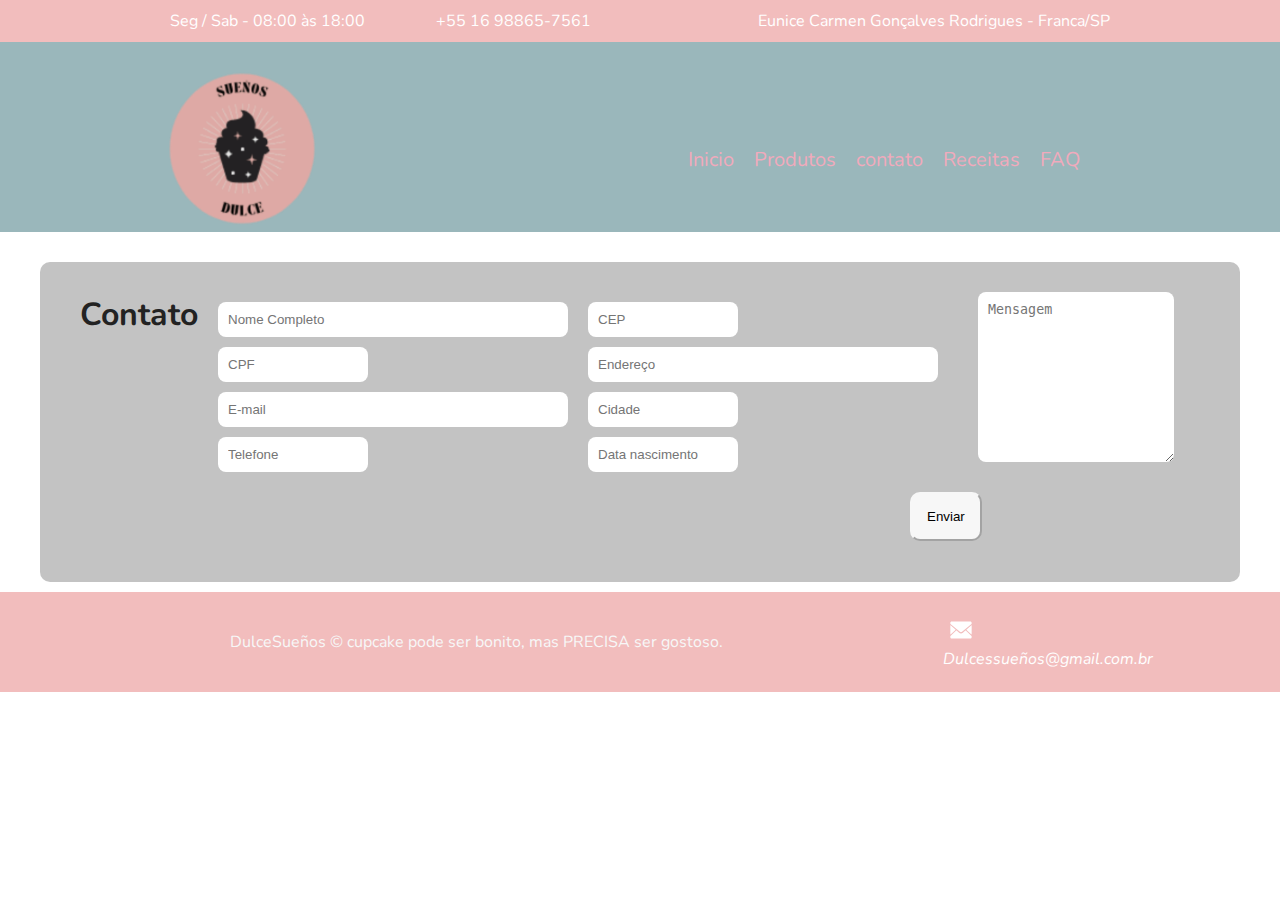
==== Projeto2/contato.html @ f4ecd691 "(13/09) Fim projeto" ====
<!DOCTYPE html>
<html lang="pt-br">
<head>
    <meta charset="UTF-8">
    <meta http-equiv="X-UA-Compatible" content="IE=edge">
    <meta name="viewport" content="width=device-width, initial-scale=1, shrink-to-fit=no">
    <!-- Bootstrap CSS -->
    <link rel="stylesheet" href="https://stackpath.bootstrapcdn.com/bootstrap/4.1.3/css/bootstrap.min.css" integrity="sha384-MCw98/SFnGE8fJT3GXwEOngsV7Zt27NXFoaoApmYm81iuXoPkFOJwJ8ERdknLPMO" crossorigin="anonymous">
    <!-- Fonte -->
    <link rel="preconnect" href="https://fonts.googleapis.com">
    <link rel="preconnect" href="https://fonts.gstatic.com" crossorigin>
    <link href="https://fonts.googleapis.com/css2?family=Nunito:ital@1&display=swap" rel="stylesheet">
    <link rel="stylesheet" type="text/css" href="style.css">
    <!-- Favicon -->
    <link rel="apple-touch-icon" sizes="180x180" href="/apple-touch-icon.png">
    <link rel="icon" type="image/png" sizes="32x32" href="/favicon-32x32.png">
    <link rel="icon" type="image/png" sizes="16x16" href="/favicon-16x16.png">
    <link rel="manifest" href="/site.webmanifest">
    
    <title>Dulce Sueños</title>
</head>
<body class="viewport">
    <div class="superinfo-bg">
        <div class="superinfo">
         <p>Seg / Sab - 08:00 às 18:00</p>
         <a href="tel:+5516988657561">+55 16 98865-7561</a>
         <p>Eunice Carmen Gonçalves Rodrigues - Franca/SP</p>
        </div>
     </div>
     <header class="menu-bg">
         <div class="menu">
            <div class="menu-logo" >
             <a href="#"><img src="img/logo1.png"></a>   
            </div>
            <nav class="menu-nav">
                <ul>
                    <li><a href="index.html">Inicio</a></li>
                    <li><a href="produtos.html">Produtos</a></li>
                    <li><a href="contato.html">contato</a></li>
                    <li><a href="receitas.html">Receitas</a></li>
                    <li><a href="faq.html">FAQ</a></li>
                </ul>
            </nav>
          
         </div>
     </header>
      
    
<section>
  <div class="container-form">
  <form>
<div class="contato1">
      <h1 class="titulo">Contato</h1>
</div>
          <div class="contato1">

              <div><input type="text" id="nome" name="nome" required="required" placeholder="Nome Completo"></div>

              <div><input type="text" id="cpf" name="cpf" required="required" placeholder="CPF"></div>

              <div><input type="email" id="email" name="email" required="required" placeholder="E-mail"></div>

              <div><input type="text" id="telefone" name="telefone" placeholder="Telefone"></div>

          </div>
          <div class="contato1">

              <div><input type="text" id="cep" name="cep" required="required" placeholder="CEP"></div>
  
              <div><input type="text" id="endereco" name="Endereço" required="required" placeholder="Endereço"></div>

              <div><input type="text" id="cidade" name="Cidade" required="required" placeholder="Cidade"></div>

              <div><input type="text" id="dt-nasc" name="Cidade" required="required" placeholder="Data nascimento"></div>
          </div>
          <div class="mensagem">

              <textarea id="mensagem"  name="mensagem" required="required" 
                placeholder="Mensagem" rows="10"></textarea>
          </div>
          <div class="botao">
            <button type="submit" class="btn-form">Enviar</button>
          </div>
          

  </form>
</div>
</section>
      
    <footer class="footer">
        <p>DulceSueños © cupcake pode ser bonito, mas PRECISA ser gostoso.</p>

        <address>
            <img src="img/envelope-mail.svg">
            <a href="mailton:Dulcessueños@gmail.com.br">Dulcessueños@gmail.com.br</a>
        </address>

    </footer>

    <script src="https://code.jquery.com/jquery-3.3.1.slim.min.js" integrity="sha384-q8i/X+965DzO0rT7abK41JStQIAqVgRVzpbzo5smXKp4YfRvH+8abtTE1Pi6jizo" crossorigin="anonymous"></script>
    <script src="https://cdnjs.cloudflare.com/ajax/libs/popper.js/1.14.3/umd/popper.min.js" integrity="sha384-ZMP7rVo3mIykV+2+9J3UJ46jBk0WLaUAdn689aCwoqbBJiSnjAK/l8WvCWPIPm49" crossorigin="anonymous"></script>
    <script src="https://stackpath.bootstrapcdn.com/bootstrap/4.1.3/js/bootstrap.min.js" integrity="sha384-ChfqqxuZUCnJSK3+MXmPNIyE6ZbWh2IMqE241rYiqJxyMiZ6OW/JmZQ5stwEULTy" crossorigin="anonymous"></script>
</body>
</html>
---- Projeto2/style.css ----
body,h1, h2, p, ul, li, a{
    margin: 0px;
    padding: 0px;
}

body{
    font-family: "Nunito", Arial, Helvetica, sans-serif ;
    color: #222222;
}

.viewport{
    overflow: hidden;
}
ul li {
    color: black;
}

ul{
    list-style: none;
}

a{
    text-decoration: none;
}
img{
    display: block;
    max-width: 100%;
}

* {
    box-sizing: border-box;
}

.superinfo-bg{
     background: #F2BDBD;
     color: white;
}

.superinfo{
    max-width: 960px;
    margin: 0 auto;
    display: flex;
    justify-content: space-between;
    flex-wrap: wrap;
    padding-top: 10px;
}
.superinfo p, .superinfo a{
    margin: 0 10px 10px 10px;
}

.superinfo a {
    color: white;
}



.menu{
    max-width: 960px;
    height: 150px;
    margin: 0 auto;
    padding-top: 5px;
    display: flex;
    flex-wrap: wrap;
    justify-content: space-between;
    align-items: center;
}

.menu a{
    color: #f1aabc;
}

.menu-nav ul{
    display: flex;
    flex-wrap: wrap;
}

.menu-nav a{
    font-size: 1.25em;
    display: block;
    padding: 10px;
}

.menu-nav a:hover {
    color: #9b9b9b;
}
.menu-bg {
    padding: 20px;
    background-color: #9ab7bb;
}

.introducao{
    font-size: 3em;
    line-height: 1;
    max-width: 960px;
    margin: 0 auto;
    padding: 30px 10px;
}

.sobre {
    border-top: 2px solid #FE8A88;
    border-bottom: 2px solid #FE8A88 ;
    max-width: 960px;
    margin: 0 auto;
    padding: 60px 0;
    display: flex;
    flex-wrap: wrap;
}

.sobre-info{
    flex: 2 1 300px;
    margin: 0 10px;
}

.sobre-info h1{
    font-size: 3em;
    margin-bottom: .5em;
}

.sobre-info p {
    font-size: 1.25em;
    line-height: 1.4;
    margin-bottom: 1em;
    color: #7c7c7c;
}

.sobre-img{
    flex: 1 1 160px;
    margin: 0 10px;
}

.produtos{
    max-width: 960px;
    margin: 60px auto;
}

.produtos h1{
    font-size: 3em;
    margin: 0 10px 60px 10px;
}

.produtos-container{
    display: flex;
    flex-wrap: wrap;
    align-items: flex-end;
}
.produtos-item{
    flex: 1 1 175px;
    margin: 10px;
}

.produtos-item h2{
    font-size: 3em;
    color: #a4a4a4;
    background: #f7f7f7;
    padding: 60px 20px;
}

.purple{
    border-top: 8px solid #ae81ff;
}
.pink{
    border-top: 8px solid #f9265e;
}
.blue{
    border-top: 8px solid #66d9eb;
}

/*Preço*/

.preco {
    background: #f7f7f7;
    padding: 60px;
    display: flex;
    flex-wrap: wrap;
    align-items: flex-end;
}

.preco-item {
    flex: 1 1 260px;
    border: 4px solid white;
    padding: 20px;
    margin: 10px;

}


.preco-item h2{
    font-size: 3em;
    color: #a4a4a4;
    text-align: center;
    margin-top: 20px;

}

.preco-item span{
    max-width: 300px;
    margin: 20px auto;
    font-size: 3em;
    display: block;
    text-align: center;
    font-weight: bold;
    padding: 10px 0 5px 0;
    border-top: 4px solid white;
    border-bottom: 4px solid white;
}

.preco-item sup{
    font-size: 1.5rem;
}

.preco-item ul{
    max-width: 300px;
    margin: 20px auto;
    font-size: 1.25em;
    line-height: 1;
    font-style: italic;
    color: #7c7c7c;
}

.preco-item li{
    display: flex;
    justify-content: space-between;
    align-items: center;
    margin-bottom: 15px;
}

.preco-item li::after{
    content: "";
    display: block;
    width: 6px;
    height: 6px;
    background: #122ab2;
    border-radius: 50%;
}

.preco-item a{
    max-width: 300px;
    display: block;
    margin: 20px auto;
    border: 4px solid;
    color: #222222;
    text-transform: uppercase;
    font-weight: bold;
    font-size: 2.25em;
    padding: 15px 0;
    text-align: center;
}



iframe{
    padding-top: 10px;
    padding-bottom: 10px;
    display: flex;
    flex-wrap: wrap;
    margin: 60px auto;
}


/*---------  -------------*/


/* Bootstrap Carrosel */


.carousel-inner> .item> img { 
    margin: auto; 
}

/*--------- Produtos -------------*/

.produtos-2{
    font-size: 2em;
    line-height: 1;
    max-width: 960px;
    margin: 0 auto;
    padding: 60px 10px;
    border-bottom: 3px solid #f9265e;
}

.flex-container {
    display: flex;
    padding: 60px;
    background: #f7f7f7;
    flex-wrap: wrap;
    justify-content: space-around;
    margin: 0 auto;
}

.flex-container li {
    display: flex;
    justify-content: space-between;
    align-items: center;
    margin-bottom: 15px;
}

.flex-container ul{
    max-width: 300px;
    margin: 20px auto;
    font-size: 1.25em;
    font-style: italic;
    color: #cecece;
}

.flex-container sup{
    font-size: 1.5rem;
}
.prod{
    margin-top: 30px;
}
.prod::after {
    content: "";
    display: block;
    line-height: 5px;
    width: 270px;
    height: 1px;
    background: #e061a7;
    margin-top: 30px;

}
.prod a{
    max-width: 250px;
    height: 60px;
    display: block;
    margin: 10px auto;
    border: 4px solid;
    color: #222222;
    text-transform: uppercase;
    font-weight: bold;
    font-size: 1.25em;
    padding: 15px 0;
    text-align: center;
}
/*Carrousel produtos*/

.carousel-inner img {
    margin: 0 auto;
    max-width: max-content;
    max-height: max-content;
}


    /*----- RECEITA  --------*/
.recei{
    display: flex;
    flex-direction: column;
    background-color: rgba(219, 254, 255, 0.534);;
    max-width: 960px;
    height: 60%;
    margin: 0 auto 0 auto;
    border-radius: 1.25em;
    margin-bottom: 20px;
}

.recei h2{
    color: #222222;
    text-align: center;
    padding-top: 10px;
}
.recei, ul, .recei li{
    padding: 10px 30px;
}

.foto-receita{
    width: 50%;
    align-self: center;
    padding: 60px 10px;
}
.fundo-receita{
    background-image: url('img/fundo.png');
}
 /* Bootstrap receita */

.btn-toolbar{
    justify-content: right;
    margin-bottom: 5px;
} 
.btn-group-mr-2 button{
    background-color: #b4d7ff;
}

 

/* Contato */

.container-form {
    display: flex;
    position:relative; 
    line-height: 25px; 
    background-color: rgba(158, 158, 158, 0.623);
    max-width: 1200px;
    height: 320px;
    border-radius: 10px;
    margin: 30px auto 30px auto;
    margin-bottom: 10px;
    padding: 30px; 
}

.container-form .contato1{
    float: left;
    margin: 10px;
    border-color:#222222;
    
}

.contato1 div{
    padding-bottom: 10px;
}
.mensagem{
    float: right;
    margin-left: 30px;
}
#email, #nome, #endereco{
    width: 350px;
}
#cpf, #telefone, #cep, #cidade, #dt-nasc{
    width: 150px;
}




input, textarea{
    border: #f7f7f7;
    border-radius: 8px;
    padding: 10px;
}

.btn-form {
    border-color: #f7f7f7;
    padding: 15px;
    border-radius: 10px;
    background: #f7f7f7;
    text-decoration: bold;
}
.botao {
    position: absolute;
    margin-left: 840px;
    margin-top: 200px;
}

.btn-form:hover {
    background: #F2BDBD;
}

/* Faq */

#sect-faq{
    padding: 0 60px 0 60px;
}
.container-faq {
    display: flex;
    flex-wrap: wrap;
    margin: 100px;
    justify-content: center;
}
.faq{
    text-align: center;
    border: 1px solid #e061a7;
    margin: 10px;
    padding: 15px;
}
#sect-faq > p {
    border-bottom: 1px solid #e061a7 ;
    padding-bottom: 15px;
}

/* Footer */

.footer{
    display: flex;
    background: #F2BDBD;
    height: 100px;
    align-items: center;
    padding-left: 10px;
}

.footer p{
    flex: 1;
    text-align: center;
    font-size: 1em;
    color: #f7f7f7;
}

address, img, a{
    padding-right: 10%;
    height: 60%;
    color: white;
}

@media (max-width: 960px) {
    .carousel-inner img {
        max-width: 80%;
    }
    .container-form{
        max-width: 100%;
    }
}
@media (max-width: 800px) {
    .menu-bg {
        height: 240px;
    }
    .menu-logo {
        margin: 0 auto;
    }
    .preco {
        padding-left: 10px;
        padding-right: 10px;
    }

    .preco .preco-item:nth-child(3) {
        order: -2;
    }

    .preco .preco-item:nth-child(2) {
        order: -1;
    }
    .carousel-inner img {
        max-width: 80%;
    }
    .container-form, section{
        margin: 10px 10px 10px 10px;
        height: 900px;

    }
    .contato1{
        max-width: 70%;
    }
    .botao {
        margin: 100px 0 0 50px;
        padding-top: 600px;
        position: absolute;
    }
    .recei {
        margin: 60px 60px 60px 60px;
    }

}
@media (max-width: 600px) {
    .preco {
        padding-left: 10px;
        padding-right: 10px;
    }

    .preco .preco-item:nth-child(3) {
        order: -2;
    }

    .preco .preco-item:nth-child(2) {
        order: -1;
    }
    .carousel-inner img {
        max-width: 80%;
    }
    .container-form{
        max-width: 100%;
    }
    .menu-nav{
        max-width: 100%;
    }

}
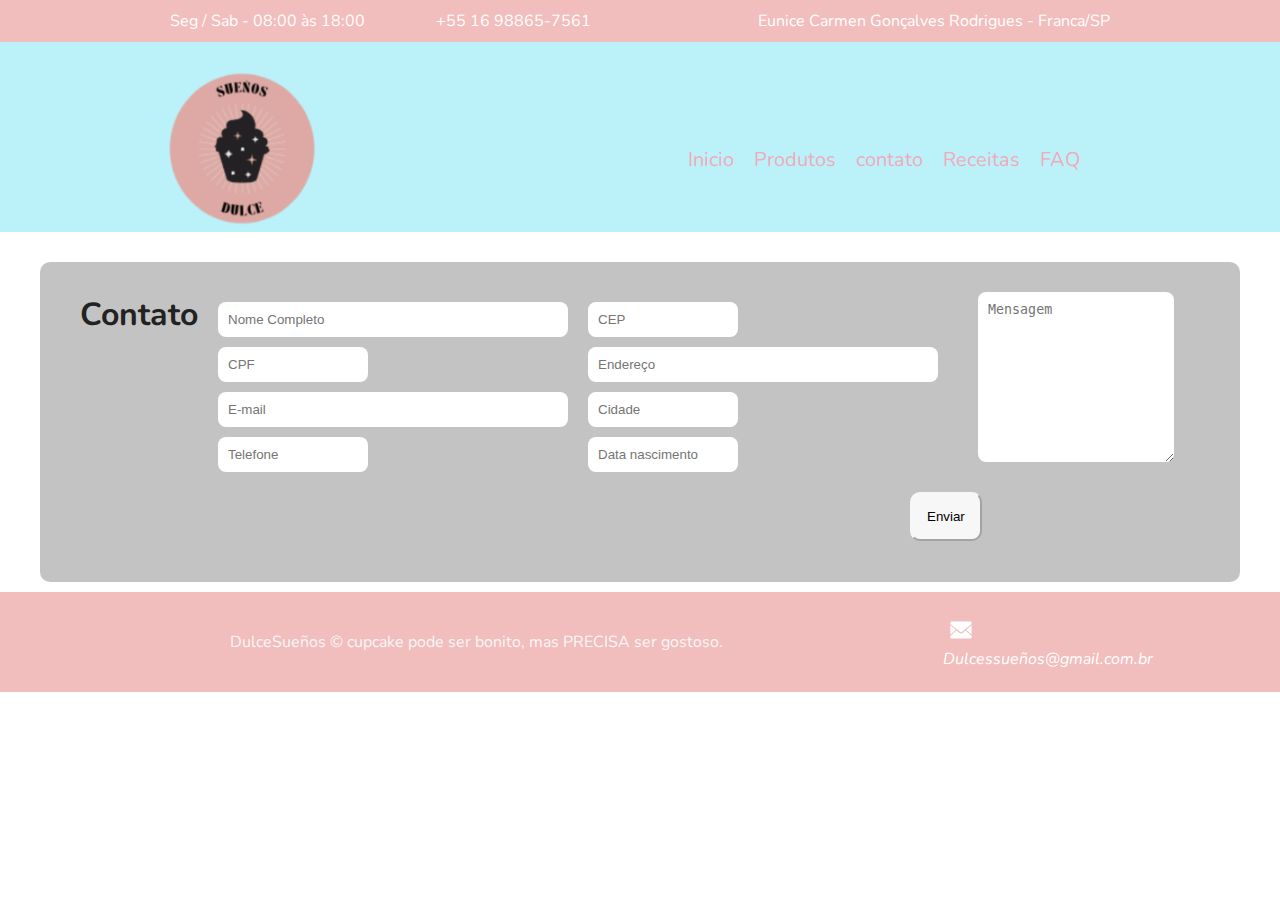
==== commit 4b3d4e33: "Atualizacao" ====
--- a/Projeto2/contato.html
+++ b/Projeto2/contato.html
@@ -9,6 +9,7 @@
     <!-- Fonte -->
     <link rel="preconnect" href="https://fonts.googleapis.com">
     <link rel="preconnect" href="https://fonts.gstatic.com" crossorigin>
+    <link rel="shortcut icon" href="img/favicon-16x16.png" type="img/x-icon">
     <link href="https://fonts.googleapis.com/css2?family=Nunito:ital@1&display=swap" rel="stylesheet">
     <link rel="stylesheet" type="text/css" href="style.css">
     <!-- Favicon -->
--- a/Projeto2/style.css
+++ b/Projeto2/style.css
@@ -85,7 +85,7 @@
 }
 .menu-bg {
     padding: 20px;
-    background-color: #9ab7bb;
+    background-color: #bbf2f9;
 }
 
 .introducao{
@@ -463,6 +463,7 @@
 #sect-faq > p {
     border-bottom: 1px solid #e061a7 ;
     padding-bottom: 15px;
+    font-size: 1.2rem;
 }
 
 /* Footer */
